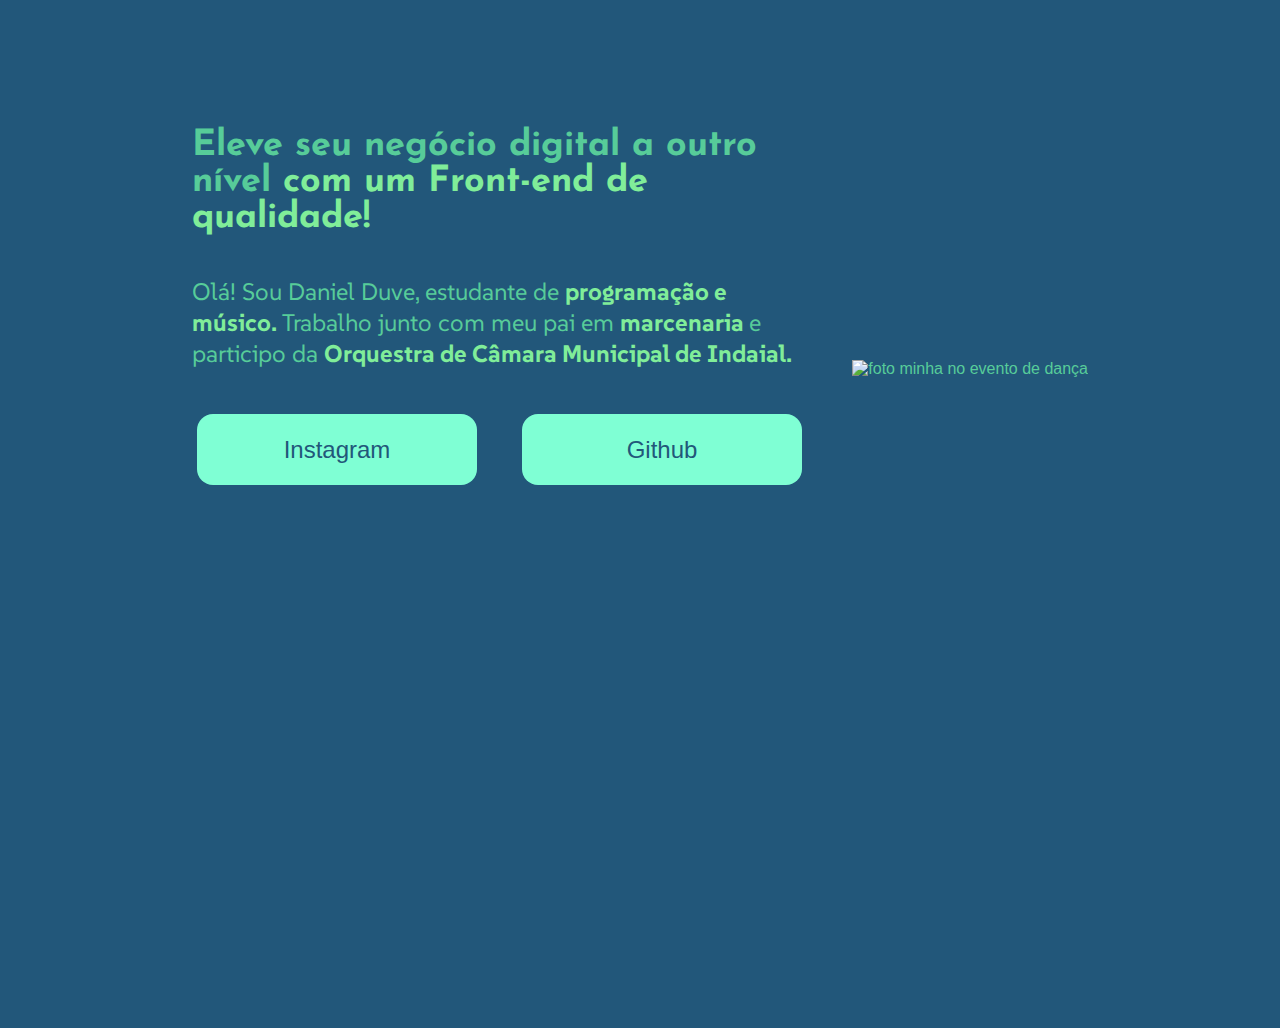
==== index.html @ 16fd113f "Add files via upload" ====
<!DOCTYPE html>
<html lang="pt-br">
<head>
    <meta charset="UTF-8">
    <meta name="viewport" content="width=device-width, initial-scale=1.0">
    <title>Portfólio</title>
    <link rel="stylesheet" href="style.css">
</head>
</head>
<body>
    <header></header>
    <main class="apresentacao">
    <section class="apresentacao__conteudo">
        <h1 class="apresentacao__conteudo__titulo">Eleve seu negócio digital a outro nível <strong class="destaque_titulo">com um Front-end de qualidade!</strong></h1>
        <p class="apresentacao__conteudo__texto">Olá! Sou Daniel Duve, estudante de <strong class="destaque_texto"> programação e músico.</strong> Trabalho junto com meu pai em <strong class="destaque_texto">marcenaria </strong>e participo da <strong class="destaque_texto">Orquestra de Câmara Municipal de Indaial.</strong></p>
        <div class="apresentacao__conteudo__botoes">
            <a class="apresentacao__conteudo__botoes__style" href="https://www.instagram.com/danielfelicioduve/">Instagram</a>
            <a class="apresentacao__conteudo__botoes__style" href="https://github.com/DanFD265">Github</a>
        </div>
    </section>
        <img src="./images/IMG-20240707-WA0000.jpeg" alt="foto minha no evento de dança">
    </main>
    <footer></footer>
</body> 
</html>
---- style.css ----
@import url('https://fonts.googleapis.com/css2?family=Josefin+Sans:ital,wght@0,100..700;1,100..700&family=SUSE:wght@100..800&display=swap');

* {
    margin: 0;
    padding: 0;
}

body {
    height: 100vh;
    box-sizing: border-box;
    background-color: #22577a;
    color: #57cc99;
    font-family:'Franklin Gothic Medium', 'Arial Narrow', Arial, sans-serif;
}

.destaque_titulo  {
    color: #80ed99;
}

.destaque_texto {
    color: #80ed99;
}

a {
    margin: 5px;
    padding: 5px;
    color: #22577a;
}

.apresentacao {
    margin: 10% 15%;
    display: flex;
    align-items: center;
    justify-content: space-between;
}

.apresentacao__conteudo {
    width: 615px;
    height: 482px;
    display: flex;
    flex-direction: column;
    gap: 40px;
}

.apresentacao__conteudo__titulo {
    font-size: 36px;
    font-family: "Josefin Sans", sans-serif;
}

.apresentacao__conteudo__texto {
    font-size: 24px;
    font-family: "SUSE", sans-serif;;
}

.apresentacao__conteudo__botoes {
    display: flex;
    justify-content: space-between;
}

.apresentacao__conteudo__botoes__style {
    background-color: aquamarine;
    width: 280px;
    text-align: center;
    border-radius: 16px;
    font-size: 24px;
    padding: 21.5px 0px;
    text-decoration: none;
}

.apresentacao__conteudo__botoes__style:hover {
    box-shadow: 0px 0px 0px 4px #57cc99 inset;
}
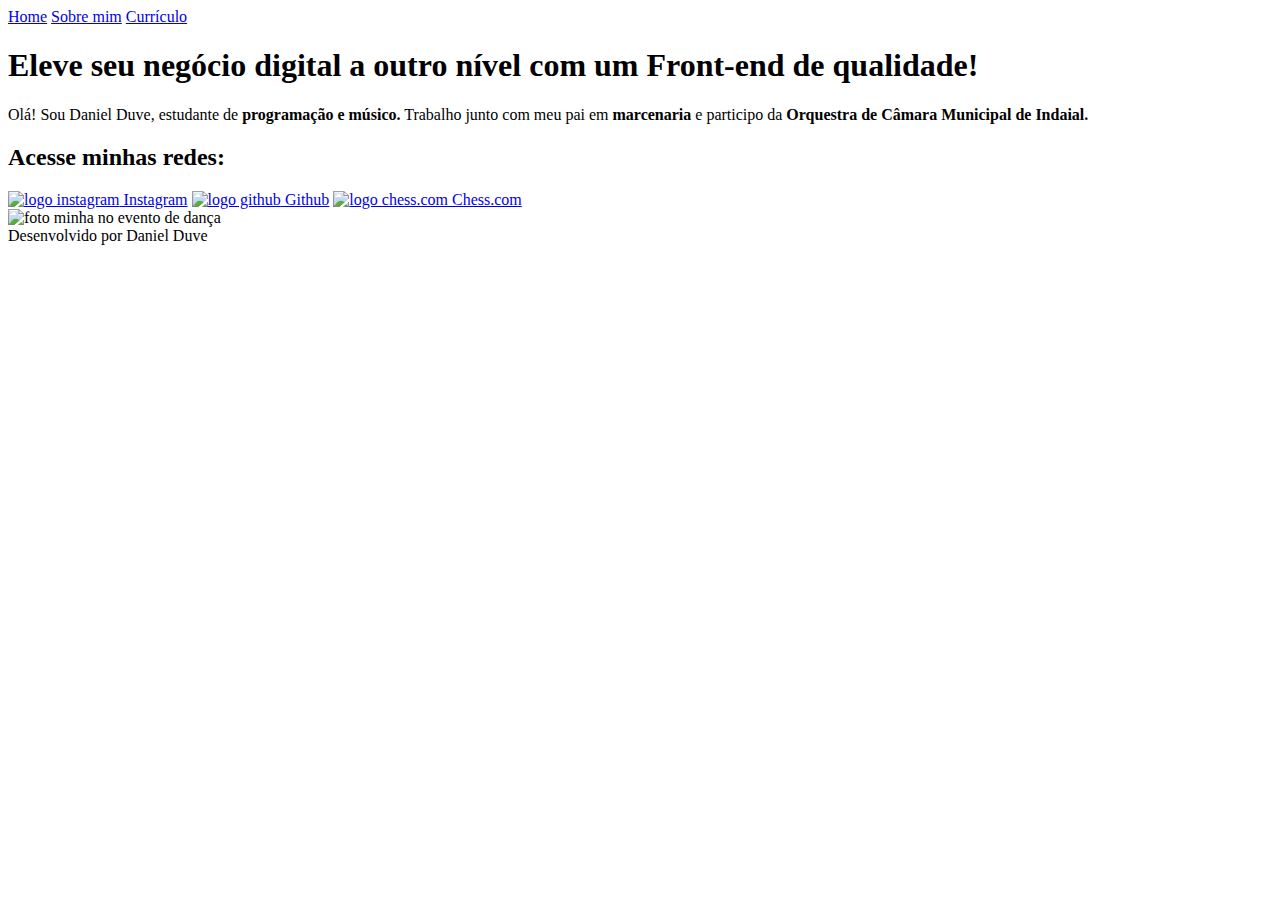
==== commit 30029127: "Add files via upload" ====
--- a/index.html
+++ b/index.html
@@ -4,22 +4,38 @@
     <meta charset="UTF-8">
     <meta name="viewport" content="width=device-width, initial-scale=1.0">
     <title>Portfólio</title>
-    <link rel="stylesheet" href="style.css">
+    <link rel="stylesheet" href="./styles/style.css">
 </head>
 </head>
 <body>
-    <header></header>
+    <header class="cabecalho">
+        <nav class="cabecalho__menu">
+            <a class="cabecalho__menu__link" href="./index.html">Home</a>
+            <a class="cabecalho__menu__link" href="./about.html">Sobre mim</a>
+            <a class="cabecalho__menu__link" href="./curriculo.html">Currículo</a>
+        </nav>
+    </header>
     <main class="apresentacao">
     <section class="apresentacao__conteudo">
         <h1 class="apresentacao__conteudo__titulo">Eleve seu negócio digital a outro nível <strong class="destaque_titulo">com um Front-end de qualidade!</strong></h1>
         <p class="apresentacao__conteudo__texto">Olá! Sou Daniel Duve, estudante de <strong class="destaque_texto"> programação e músico.</strong> Trabalho junto com meu pai em <strong class="destaque_texto">marcenaria </strong>e participo da <strong class="destaque_texto">Orquestra de Câmara Municipal de Indaial.</strong></p>
         <div class="apresentacao__conteudo__botoes">
-            <a class="apresentacao__conteudo__botoes__style" href="https://www.instagram.com/danielfelicioduve/">Instagram</a>
-            <a class="apresentacao__conteudo__botoes__style" href="https://github.com/DanFD265">Github</a>
+            <h2 class="apresentacao__conteudo__botoes__subtitulo">Acesse minhas redes:</h2>
+            <a class="apresentacao__conteudo__botoes__style" href="https://www.instagram.com/danielfelicioduve/">
+                <img src="images/instagram.png" alt="logo instagram">
+                Instagram</a>
+            <a class="apresentacao__conteudo__botoes__style" href="https://github.com/DanFD265">
+                <img src="images/github.png" alt="logo github">
+                Github</a>
+            <a class="apresentacao__conteudo__botoes__style" href="https://www.chess.com/member/danfd265">
+                <img src="images/chess.png" alt="logo chess.com">
+                Chess.com</a>
         </div>
     </section>
-        <img src="./images/IMG-20240707-WA0000.jpeg" alt="foto minha no evento de dança">
+        <img class="foto__daniel" src="./images/IMG-20240707-WA0000.jpeg" alt="foto minha no evento de dança">
     </main>
-    <footer></footer>
+    <footer>
+        Desenvolvido por Daniel Duve
+    </footer>
 </body> 
 </html>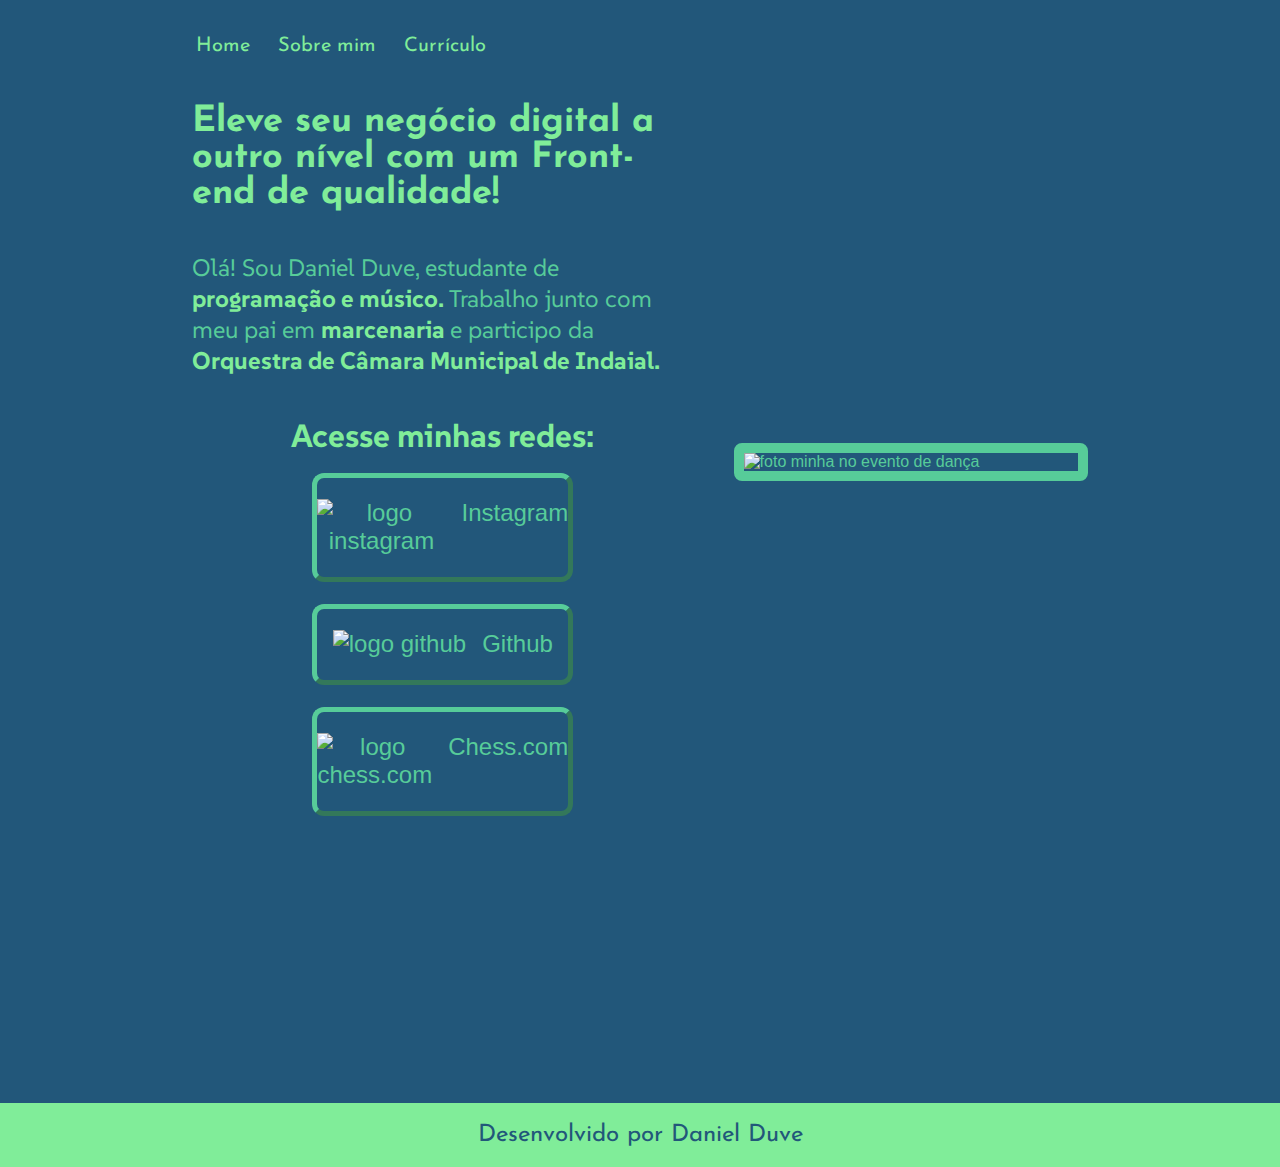
==== commit 1ccf625d: "Add files via upload" ====
--- a/index.html
+++ b/index.html
@@ -4,7 +4,7 @@
     <meta charset="UTF-8">
     <meta name="viewport" content="width=device-width, initial-scale=1.0">
     <title>Portfólio</title>
-    <link rel="stylesheet" href="./styles/style.css">
+    <link rel="stylesheet" href="style.css">
 </head>
 </head>
 <body>
--- a/style.css
+++ b/style.css
@@ -0,0 +1,155 @@
+@import url('https://fonts.googleapis.com/css2?family=Josefin+Sans:ital,wght@0,100..700;1,100..700&family=SUSE:wght@100..800&display=swap');
+
+:root {
+    --cor-principal: #22577a;
+    --cor-umemeio: #163950;
+    --cor-secundaria: #57cc99;
+    --cor-terciaria: #80ed99;
+    --cor-animacao: #f6f6f6;
+}
+
+
+* {
+    margin: 0;
+    padding: 0;
+}
+
+body {
+    /* height: 100vh;  */
+    box-sizing: border-box;
+    background-color: var(--cor-principal);
+    color: var(--cor-secundaria);
+    font-family:'Franklin Gothic Medium', 'Arial Narrow', Arial, sans-serif;
+}
+
+.cabecalho {
+    padding: 2% 0% 0% 14.5%;
+}
+
+.cabecalho__menu {
+    display: flex;
+    gap: 8px;
+}
+
+.cabecalho__menu__link {
+    color: var(--cor-terciaria);
+    font-size: 1.25rem;
+    font-family: "Josefin Sans", sans-serif;
+    text-decoration: none;
+}
+
+.cabecalho__menu__link:hover {
+    color: var(--cor-animacao);
+    transform: scale(1.05);
+    transition: all 0.3s ease;
+}
+
+.destaque_titulo  {
+    color: var(--cor-terciaria);
+}
+
+.destaque_texto {
+    color: var(--cor-terciaria);
+}
+
+a {
+    margin: 5px;
+    padding: 5px;
+    color: var(--cor-principal);
+}
+
+.apresentacao {
+    padding: 3% 15% 7% 15%;
+    display: flex;
+    align-items: center;
+    justify-content: space-between;
+    gap: 40px;
+}
+
+.apresentacao__conteudo {
+    width: 60%;
+    display: flex;
+    flex-direction: column;
+    gap: 40px;
+}
+
+.apresentacao__conteudo__titulo {
+    font-size: 2.25rem;
+    font-family: "Josefin Sans", sans-serif;
+    color: var(--cor-terciaria);
+}
+
+.apresentacao__conteudo__texto {
+    font-size: 1.5rem;
+    font-family: "SUSE", sans-serif;;
+}
+
+.apresentacao__conteudo__botoes {
+    display: flex;
+    flex-direction: column;
+    align-items: center;
+    justify-content: space-between;
+    gap: 12px;
+}
+
+.apresentacao__conteudo__botoes__subtitulo {
+    font-family: "SUSE", sans-serif;
+    font-weight: 400px;
+    font-size: 2rem;
+    color: var(--cor-terciaria);
+}
+
+.apresentacao__conteudo__botoes__style {
+    display: flex;
+    justify-content: center;
+    gap: 16px;
+    background-color: var(--cor-principal);
+    color: var(--cor-secundaria);
+    width: 50%;
+    text-align: center;
+    border-radius: 12px;
+    border: 5px outset var(--cor-secundaria);
+    font-size: 1.5rem;
+    padding: 21.5px 0px;
+    text-decoration: none;
+}
+
+.apresentacao__conteudo__botoes__style:hover {
+    background-color: var(--cor-umemeio);
+    transform: scale(1.05);
+    transition: all 0.3s ease;
+    /* box-shadow: 0px 0px 0px 4px #57cc99 inset; */
+}   
+
+.foto__daniel {
+    border: 10px solid var(--cor-secundaria);
+    border-radius: 8px;
+    width: 40%;
+}
+
+footer {
+    background-color: var(--cor-terciaria);
+    color: var(--cor-principal);
+    height: 1%;
+    font-size: 1.5rem;
+    margin: 15% 0px 0px 0px;
+    padding: 20px;
+    text-align: center;
+    font-family: "Josefin Sans", sans-serif;
+}
+
+@media (max-width : 1200px) {
+    .cabecalho {
+        padding: 10%;
+    }
+    .cabecalho__menu {
+        justify-content: center;
+    }
+    .apresentacao {
+        flex-direction: column-reverse;
+        padding: 5%;
+    }
+    .apresentacao__conteudo {
+        width: auto;
+    }
+}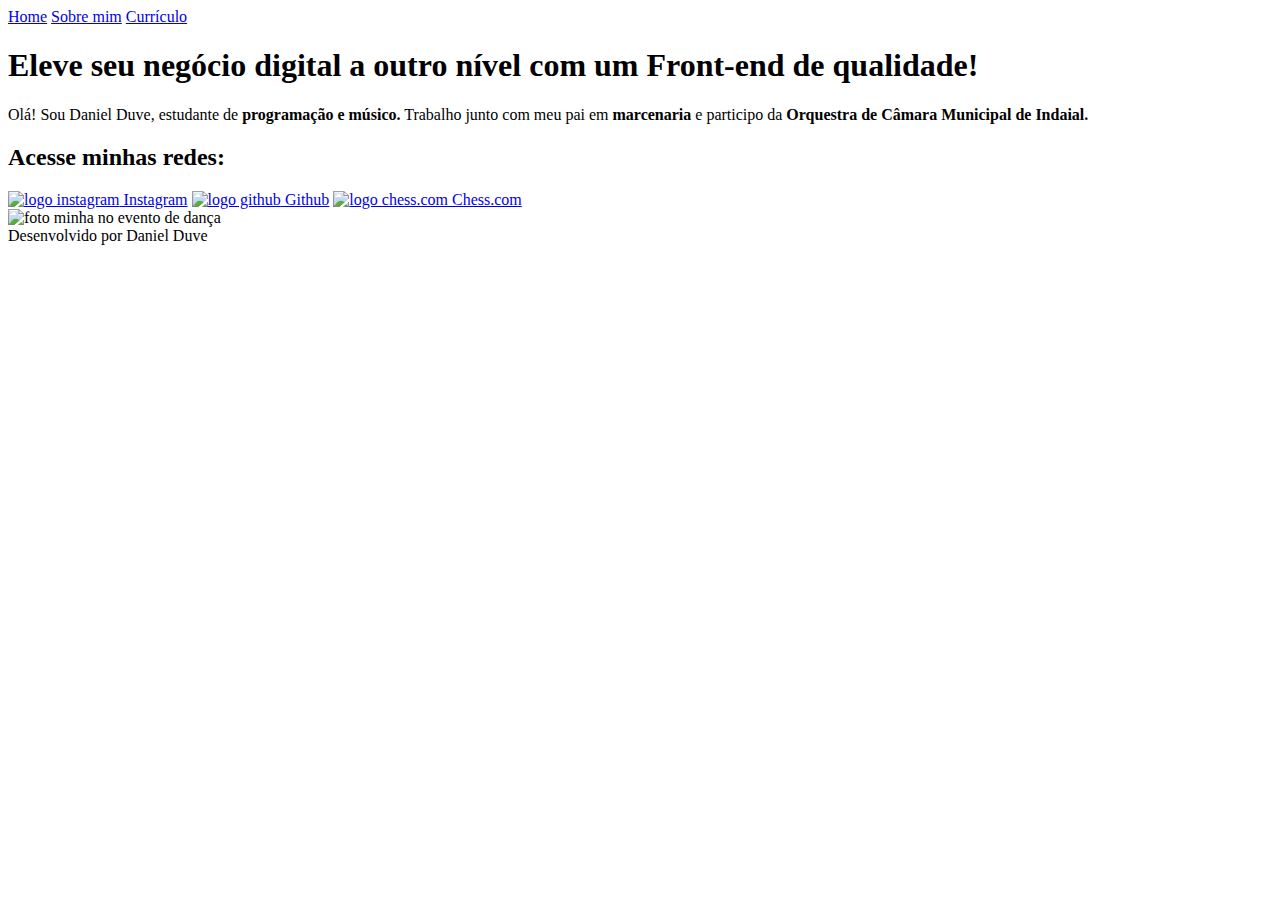
==== commit 478b3c47: "Add files via upload" ====
--- a/index.html
+++ b/index.html
@@ -4,7 +4,7 @@
     <meta charset="UTF-8">
     <meta name="viewport" content="width=device-width, initial-scale=1.0">
     <title>Portfólio</title>
-    <link rel="stylesheet" href="style.css">
+    <link rel="stylesheet" href="./styles/style.css">
 </head>
 </head>
 <body>
